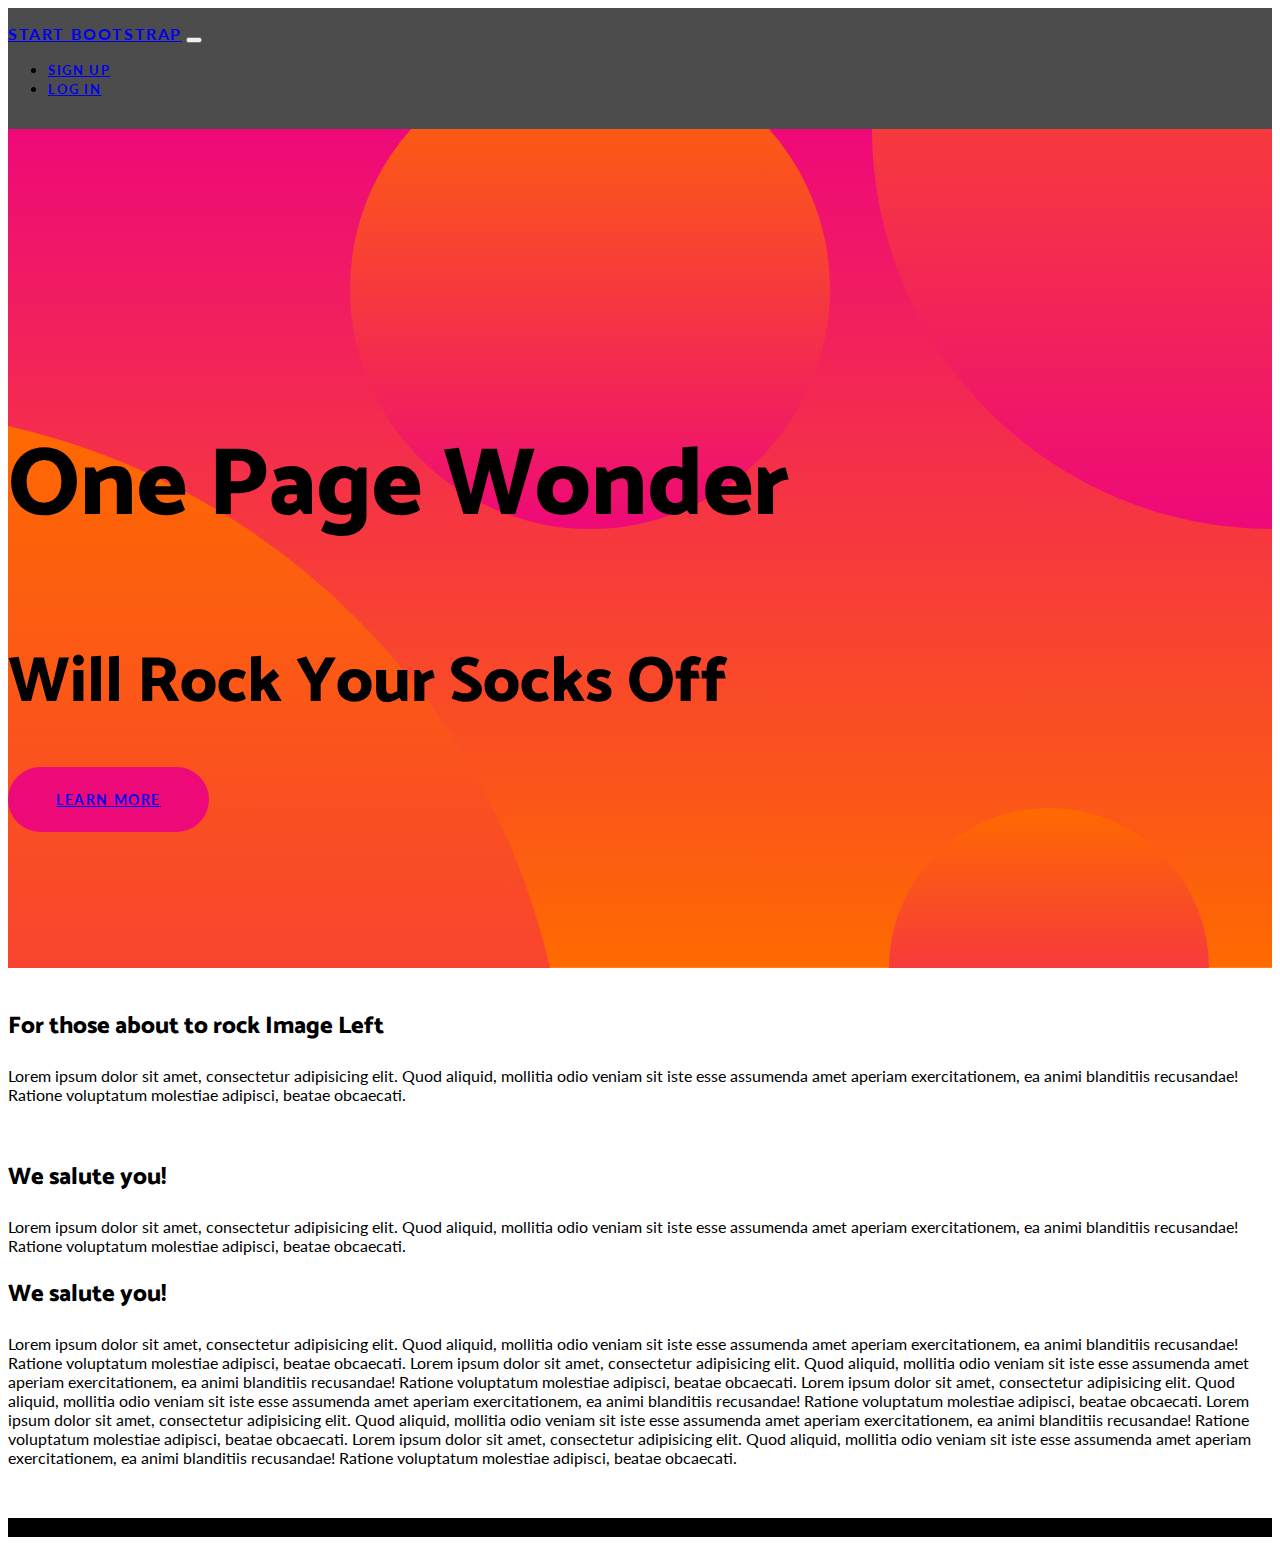
==== index.html @ 6f762b44 "change" ====
<!DOCTYPE html>
<html lang="en">

<head>

  <meta charset="utf-8">
  <meta name="viewport" content="width=device-width, initial-scale=1, shrink-to-fit=no">
  <meta name="description" content="">
  <meta name="author" content="">

  <title>One Page Wonder - Start Bootstrap Template</title>

  <!-- Bootstrap core CSS -->
  <link href="vendor/bootstrap/css/bootstrap.min.css" rel="stylesheet">

  <!-- Custom fonts for this template -->
  <link href="https://fonts.googleapis.com/css?family=Catamaran:100,200,300,400,500,600,700,800,900" rel="stylesheet">
  <link href="https://fonts.googleapis.com/css?family=Lato:100,100i,300,300i,400,400i,700,700i,900,900i" rel="stylesheet">

  <!-- Custom styles for this template -->
  <link href="css/one-page-wonder.min.css" rel="stylesheet">

</head>

<body>

  <!-- Navigation -->
  <nav class="navbar navbar-expand-lg navbar-dark navbar-custom fixed-top">
    <div class="container">
      <a class="navbar-brand" href="#">Start Bootstrap</a>
      <button class="navbar-toggler" type="button" data-toggle="collapse" data-target="#navbarResponsive" aria-controls="navbarResponsive" aria-expanded="false" aria-label="Toggle navigation">
        <span class="navbar-toggler-icon"></span>
      </button>
      <div class="collapse navbar-collapse" id="navbarResponsive">
        <ul class="navbar-nav ml-auto">
          <li class="nav-item">
            <a class="nav-link" href="#">Sign Up</a>
          </li>
          <li class="nav-item">
            <a class="nav-link" href="#">Log In</a>
          </li>
        </ul>
      </div>
    </div>
  </nav>

  <header class="masthead text-center text-white">
    <div class="masthead-content">
      <div class="container">
        <h1 class="masthead-heading mb-0">One Page Wonder</h1>
        <h2 class="masthead-subheading mb-0">Will Rock Your Socks Off</h2>
        <a href="#" class="btn btn-primary btn-xl rounded-pill mt-5">Learn More</a>
      </div>
    </div>
    <div class="bg-circle-1 bg-circle"></div>
    <div class="bg-circle-2 bg-circle"></div>
    <div class="bg-circle-3 bg-circle"></div>
    <div class="bg-circle-4 bg-circle"></div>
  </header>

  <section>
    <div class="container">
      <div class="row align-items-center">
        <div class="col-lg-6 order-lg-2">
          <div class="p-5">
            <img class="img-fluid rounded-circle" src="img/01.jpg" alt="">
          </div>
        </div>
        <div class="col-lg-6 order-lg-1">
          <div class="p-5">
            <h2 class="display-4">For those about to rock Image Left</h2>
            <p>Lorem ipsum dolor sit amet, consectetur adipisicing elit. Quod aliquid, mollitia odio veniam sit iste esse assumenda amet aperiam exercitationem, ea animi blanditiis recusandae! Ratione voluptatum molestiae adipisci, beatae obcaecati.</p>
          </div>
        </div>
      </div>
    </div>
  </section>

  <section>
    <div class="container">
      <div class="row align-items-center">
        <div class="col-lg-6">
          <div class="p-5">
            <img class="img-fluid rounded-circle" src="img/02.jpg" alt="">
          </div>
        </div>
        <div class="col-lg-6">
          <div class="p-5">
            <h2 class="display-4">We salute you!</h2>
            <p>Lorem ipsum dolor sit amet, consectetur adipisicing elit. Quod aliquid, mollitia odio veniam sit iste esse assumenda amet aperiam exercitationem, ea animi blanditiis recusandae! Ratione voluptatum molestiae adipisci, beatae obcaecati.</p>
          </div>
        </div>
      </div>
    </div>
  </section>


  <section>
    <div class="container">
      <div class="row align-items-center">
        <div class="col-lg-12">
          <div class="p-5">
            <h2 class="display-4">We salute you!</h2>
            <p>Lorem ipsum dolor sit amet, consectetur adipisicing elit. Quod aliquid, mollitia odio veniam sit iste esse assumenda amet aperiam exercitationem, ea animi blanditiis recusandae! Ratione voluptatum molestiae adipisci, beatae obcaecati.
Lorem ipsum dolor sit amet, consectetur adipisicing elit. Quod aliquid, mollitia odio veniam sit iste esse assumenda amet aperiam exercitationem, ea animi blanditiis recusandae! Ratione voluptatum molestiae adipisci, beatae obcaecati.
Lorem ipsum dolor sit amet, consectetur adipisicing elit. Quod aliquid, mollitia odio veniam sit iste esse assumenda amet aperiam exercitationem, ea animi blanditiis recusandae! Ratione voluptatum molestiae adipisci, beatae obcaecati.
Lorem ipsum dolor sit amet, consectetur adipisicing elit. Quod aliquid, mollitia odio veniam sit iste esse assumenda amet aperiam exercitationem, ea animi blanditiis recusandae! Ratione voluptatum molestiae adipisci, beatae obcaecati.
Lorem ipsum dolor sit amet, consectetur adipisicing elit. Quod aliquid, mollitia odio veniam sit iste esse assumenda amet aperiam exercitationem, ea animi blanditiis recusandae! Ratione voluptatum molestiae adipisci, beatae obcaecati.
            </p>
          </div>
        </div>
      </div>
    </div>
  </section>

  <section>
    <div class="container">
      <div class="row align-items-center">
        <div class="col-lg-12">
          <div class="p-5">
            <img class="img-fluid rounded-circle" src="img/03.jpg" alt="">
          </div>
        </div>
      </div>
    </div>
  </section>

  <!-- Footer -->
  <footer class="py-5 bg-black">
    <div class="container">
      <p class="m-0 text-center text-white small">Copyright &copy; Your Website 2020</p>
    </div>
    <!-- /.container -->
  </footer>

  <!-- Bootstrap core JavaScript -->
  <script src="vendor/jquery/jquery.min.js"></script>
  <script src="vendor/bootstrap/js/bootstrap.bundle.min.js"></script>

</body>

</html>
---- css/one-page-wonder.min.css ----
/*!
 * Start Bootstrap - One Page Wonder v5.0.9 (https://startbootstrap.com/theme/one-page-wonder)
 * Copyright 2013-2021 Start Bootstrap
 * Licensed under MIT (https://github.com/StartBootstrap/startbootstrap-one-page-wonder/blob/master/LICENSE)
 */body{font-family:Lato}h1,h2,h3,h4,h5,h6{font-family:Catamaran;font-weight:800!important}.btn-xl{text-transform:uppercase;padding:1.5rem 3rem;font-size:.9rem;font-weight:700;letter-spacing:.1rem}.bg-black{background-color:#000!important}.rounded-pill{border-radius:5rem}.navbar-custom{padding-top:1rem;padding-bottom:1rem;background-color:rgba(0,0,0,.7)}.navbar-custom .navbar-brand{text-transform:uppercase;font-size:1rem;letter-spacing:.1rem;font-weight:700}.navbar-custom .navbar-nav .nav-item .nav-link{text-transform:uppercase;font-size:.8rem;font-weight:700;letter-spacing:.1rem}header.masthead{position:relative;overflow:hidden;padding-top:calc(7rem + 72px);padding-bottom:7rem;background:linear-gradient(0deg,#ff6a00 0,#ee0979 100%);background-repeat:no-repeat;background-position:center center;background-attachment:scroll;background-size:cover}header.masthead .masthead-content{z-index:1;position:relative}header.masthead .masthead-content .masthead-heading{font-size:4rem}header.masthead .masthead-content .masthead-subheading{font-size:2rem}header.masthead .bg-circle{z-index:0;position:absolute;border-radius:100%;background:linear-gradient(0deg,#ee0979 0,#ff6a00 100%)}header.masthead .bg-circle-1{height:90rem;width:90rem;bottom:-55rem;left:-55rem}header.masthead .bg-circle-2{height:50rem;width:50rem;top:-25rem;right:-25rem}header.masthead .bg-circle-3{height:20rem;width:20rem;bottom:-10rem;right:5%}header.masthead .bg-circle-4{height:30rem;width:30rem;top:-5rem;right:35%}@media (min-width:992px){header.masthead{padding-top:calc(10rem + 55px);padding-bottom:10rem}header.masthead .masthead-content .masthead-heading{font-size:6rem}header.masthead .masthead-content .masthead-subheading{font-size:4rem}}.bg-primary{background-color:#ee0979!important}.btn-primary{background-color:#ee0979;border-color:#ee0979}.btn-primary:active,.btn-primary:focus,.btn-primary:hover{background-color:#bd0760!important;border-color:#bd0760!important}.btn-primary:focus{box-shadow:0 0 0 .2rem rgba(238,9,121,.5)}.btn-secondary{background-color:#ff6a00;border-color:#ff6a00}.btn-secondary:active,.btn-secondary:focus,.btn-secondary:hover{background-color:#c50!important;border-color:#c50!important}.btn-secondary:focus{box-shadow:0 0 0 .2rem rgba(255,106,0,.5)}
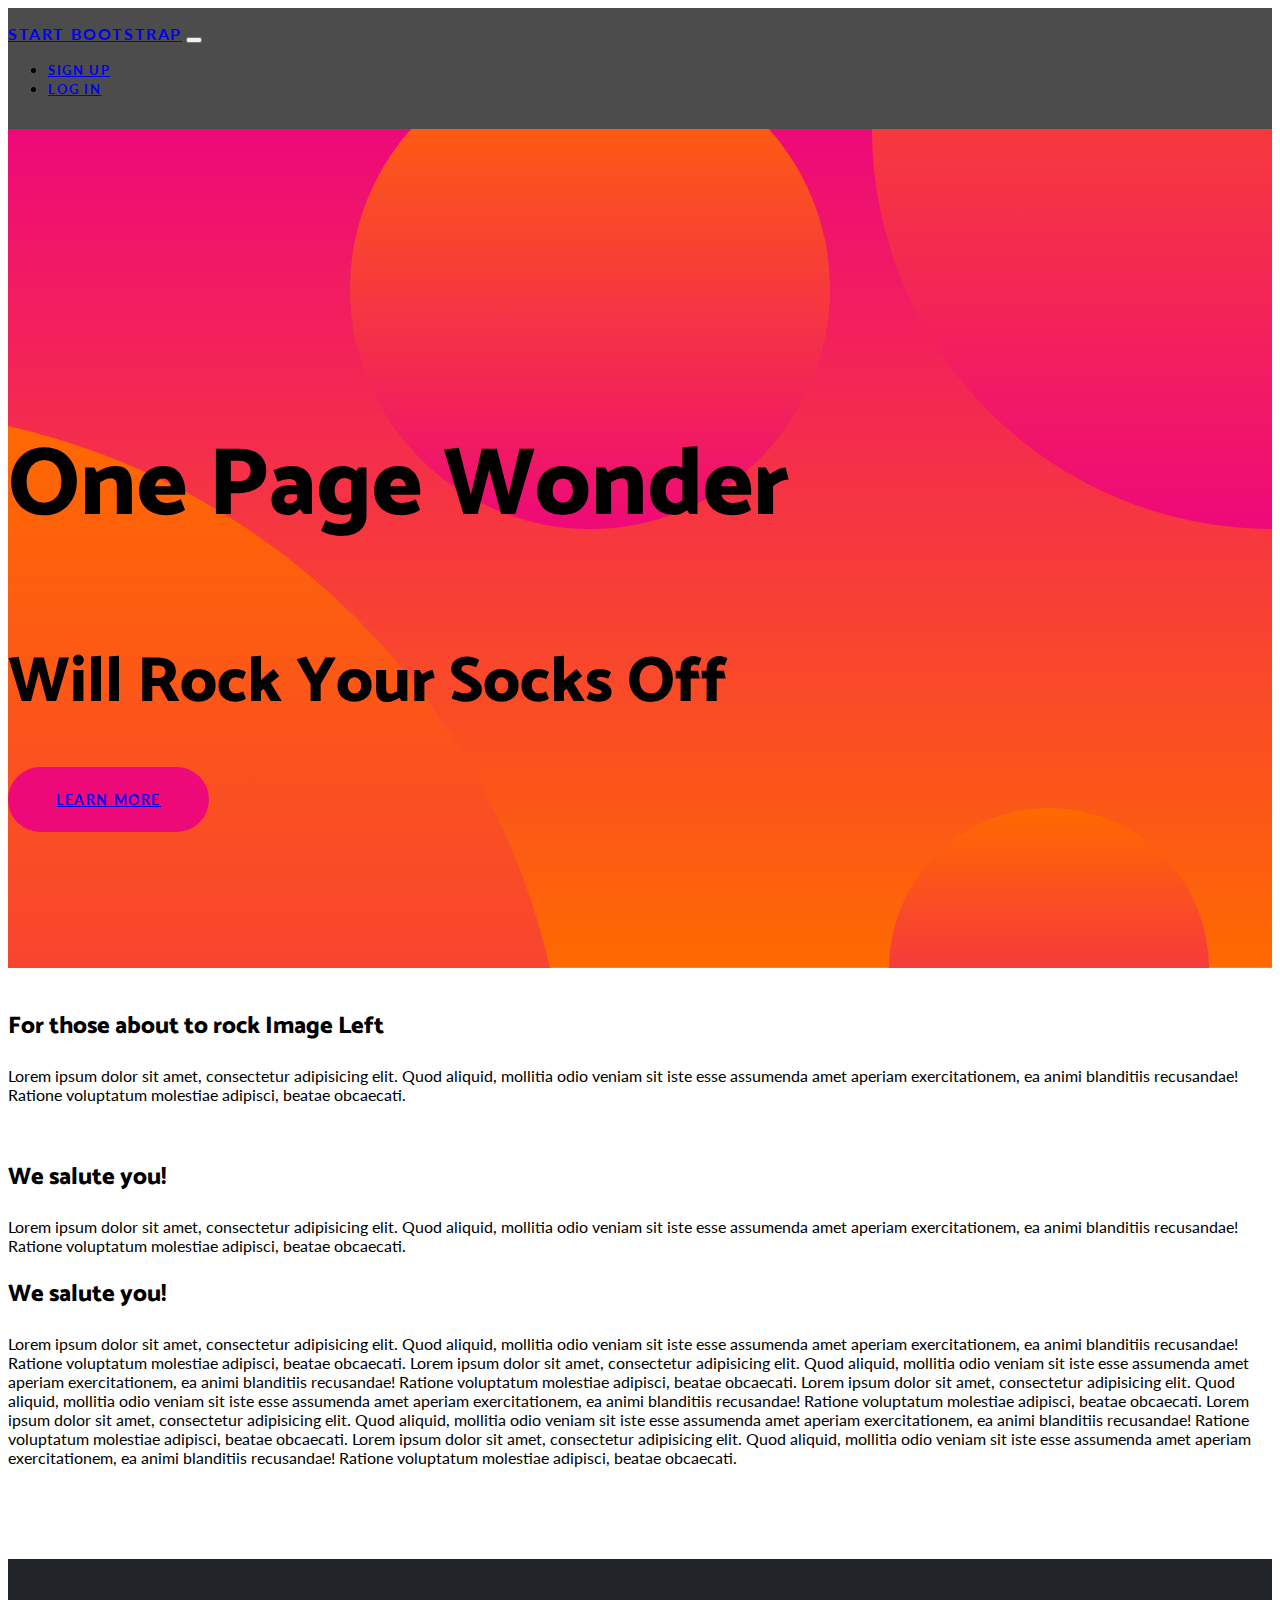
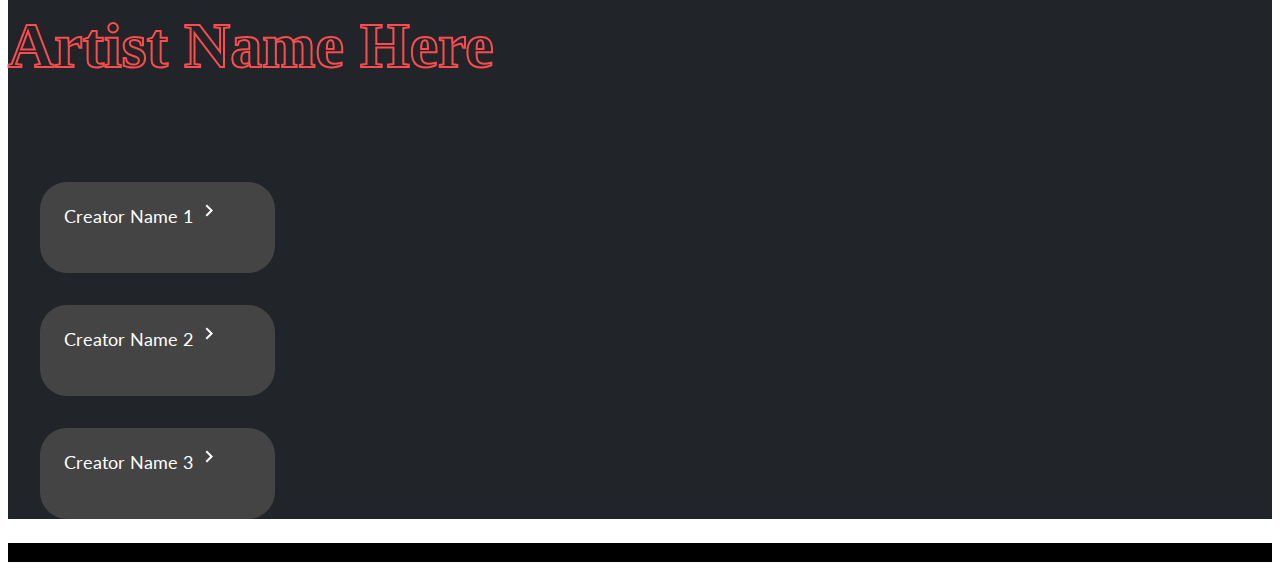
==== commit 37dae0a8: "chang2" ====
--- a/index.html
+++ b/index.html
@@ -58,7 +58,7 @@
     <div class="bg-circle-4 bg-circle"></div>
   </header>
 
-  <section>
+  <section class="detail">
     <div class="container">
       <div class="row align-items-center">
         <div class="col-lg-6 order-lg-2">
@@ -76,7 +76,7 @@
     </div>
   </section>
 
-  <section>
+  <section class="detail">
     <div class="container">
       <div class="row align-items-center">
         <div class="col-lg-6">
@@ -95,7 +95,7 @@
   </section>
 
 
-  <section>
+  <section class="detail">
     <div class="container">
       <div class="row align-items-center">
         <div class="col-lg-12">
@@ -113,16 +113,65 @@
     </div>
   </section>
 
-  <section>
+  <section class="detail">
     <div class="container">
       <div class="row align-items-center">
         <div class="col-lg-12">
           <div class="p-5">
-            <img class="img-fluid rounded-circle" src="img/03.jpg" alt="">
+            <img class="img-fluid rounded-circle" src="img/02.jpg" alt="">
+          </div>
+      </div>
+    </div>
+  </section>
+
+  <section class="detail">
+    <div class="container">
+      <div class="row align-items-center">
+        <div class="col-lg-4">
+          <div class="p-3">
+            <img class="img-fluid" src="img/02.jpg" alt="">
+          </div>
+        </div>
+        <div class="col-lg-4">
+          <div class="p-3">
+            <img class="img-fluid" src="img/02.jpg" alt="">
+          </div>
+        </div>
+        <div class="col-lg-4">
+          <div class="p-3">
+            <img class="img-fluid" src="img/02.jpg" alt="">
           </div>
         </div>
       </div>
     </div>
+  </section>
+
+  <section class="artist bg-gray">
+    <div class="container">
+      <h2 class="outline">Artist Name Here</h2>
+      <div class="row align-items-center">
+        <div class="col-lg-8 order-lg-1">
+          <div class="p-3">
+            <img class="img-fluid" src="img/02.jpg" alt="">
+          </div>
+        </div>
+        <div class="col-lg-4 order-lg-2">
+          <div class="creator_button">
+            <span class="">Creator Name 1</span>
+            <img src="img/icons-forward.svg" class="iconsforward">
+          </div>
+          <div class="creator_button">
+            <span class="">Creator Name 2</span>
+            <img src="img/icons-forward.svg" class="iconsforward">
+          </div>
+          <div class="creator_button">
+            <span class="">Creator Name 3</span>
+            <img src="img/icons-forward.svg" class="iconsforward">
+          </div>
+        </div>
+    </div>
+  </div>
+    <!-- /.container -->
   </section>
 
   <!-- Footer -->
--- a/css/one-page-wonder.min.css
+++ b/css/one-page-wonder.min.css
@@ -2,4 +2,4 @@
  * Start Bootstrap - One Page Wonder v5.0.9 (https://startbootstrap.com/theme/one-page-wonder)
  * Copyright 2013-2021 Start Bootstrap
  * Licensed under MIT (https://github.com/StartBootstrap/startbootstrap-one-page-wonder/blob/master/LICENSE)
- */body{font-family:Lato}h1,h2,h3,h4,h5,h6{font-family:Catamaran;font-weight:800!important}.btn-xl{text-transform:uppercase;padding:1.5rem 3rem;font-size:.9rem;font-weight:700;letter-spacing:.1rem}.bg-black{background-color:#000!important}.rounded-pill{border-radius:5rem}.navbar-custom{padding-top:1rem;padding-bottom:1rem;background-color:rgba(0,0,0,.7)}.navbar-custom .navbar-brand{text-transform:uppercase;font-size:1rem;letter-spacing:.1rem;font-weight:700}.navbar-custom .navbar-nav .nav-item .nav-link{text-transform:uppercase;font-size:.8rem;font-weight:700;letter-spacing:.1rem}header.masthead{position:relative;overflow:hidden;padding-top:calc(7rem + 72px);padding-bottom:7rem;background:linear-gradient(0deg,#ff6a00 0,#ee0979 100%);background-repeat:no-repeat;background-position:center center;background-attachment:scroll;background-size:cover}header.masthead .masthead-content{z-index:1;position:relative}header.masthead .masthead-content .masthead-heading{font-size:4rem}header.masthead .masthead-content .masthead-subheading{font-size:2rem}header.masthead .bg-circle{z-index:0;position:absolute;border-radius:100%;background:linear-gradient(0deg,#ee0979 0,#ff6a00 100%)}header.masthead .bg-circle-1{height:90rem;width:90rem;bottom:-55rem;left:-55rem}header.masthead .bg-circle-2{height:50rem;width:50rem;top:-25rem;right:-25rem}header.masthead .bg-circle-3{height:20rem;width:20rem;bottom:-10rem;right:5%}header.masthead .bg-circle-4{height:30rem;width:30rem;top:-5rem;right:35%}@media (min-width:992px){header.masthead{padding-top:calc(10rem + 55px);padding-bottom:10rem}header.masthead .masthead-content .masthead-heading{font-size:6rem}header.masthead .masthead-content .masthead-subheading{font-size:4rem}}.bg-primary{background-color:#ee0979!important}.btn-primary{background-color:#ee0979;border-color:#ee0979}.btn-primary:active,.btn-primary:focus,.btn-primary:hover{background-color:#bd0760!important;border-color:#bd0760!important}.btn-primary:focus{box-shadow:0 0 0 .2rem rgba(238,9,121,.5)}.btn-secondary{background-color:#ff6a00;border-color:#ff6a00}.btn-secondary:active,.btn-secondary:focus,.btn-secondary:hover{background-color:#c50!important;border-color:#c50!important}.btn-secondary:focus{box-shadow:0 0 0 .2rem rgba(255,106,0,.5)}+ */body{font-family:Lato}h1,h2,h3,h4,h5,h6{font-family:Catamaran;font-weight:800!important}.btn-xl{text-transform:uppercase;padding:1.5rem 3rem;font-size:.9rem;font-weight:700;letter-spacing:.1rem}.bg-black{background-color:#000!important}.bg-gray{background-color:#212529!important}.rounded-pill{border-radius:5rem}.outline{margin:0 0 48px;-webkit-text-stroke:2px #fc4c4e;font-family:Futura;font-size:64px;font-weight:700;font-stretch:normal;font-style:normal;line-height:normal;letter-spacing:normal;color:transparent}.creator_button{width:203px;height:59px;margin:32px 0 24px 32px;padding:16px 8px 16px 24px;border-radius:27px;background-color:#444}.creator_button span{font-size:18px;color:#fff}.artist{padding-top:50px}.navbar-custom{padding-top:1rem;padding-bottom:1rem;background-color:rgba(0,0,0,.7)}.navbar-custom .navbar-brand{text-transform:uppercase;font-size:1rem;letter-spacing:.1rem;font-weight:700}.navbar-custom .navbar-nav .nav-item .nav-link{text-transform:uppercase;font-size:.8rem;font-weight:700;letter-spacing:.1rem}header.masthead{position:relative;overflow:hidden;padding-top:calc(7rem + 72px);padding-bottom:7rem;background:linear-gradient(0deg,#ff6a00 0,#ee0979 100%);background-repeat:no-repeat;background-position:center center;background-attachment:scroll;background-size:cover}header.masthead .masthead-content{z-index:1;position:relative}header.masthead .masthead-content .masthead-heading{font-size:4rem}header.masthead .masthead-content .masthead-subheading{font-size:2rem}header.masthead .bg-circle{z-index:0;position:absolute;border-radius:100%;background:linear-gradient(0deg,#ee0979 0,#ff6a00 100%)}header.masthead .bg-circle-1{height:90rem;width:90rem;bottom:-55rem;left:-55rem}header.masthead .bg-circle-2{height:50rem;width:50rem;top:-25rem;right:-25rem}header.masthead .bg-circle-3{height:20rem;width:20rem;bottom:-10rem;right:5%}header.masthead .bg-circle-4{height:30rem;width:30rem;top:-5rem;right:35%}@media (min-width:992px){header.masthead{padding-top:calc(10rem + 55px);padding-bottom:10rem}header.masthead .masthead-content .masthead-heading{font-size:6rem}header.masthead .masthead-content .masthead-subheading{font-size:4rem}}.bg-primary{background-color:#ee0979!important}.btn-primary{background-color:#ee0979;border-color:#ee0979}.btn-primary:active,.btn-primary:focus,.btn-primary:hover{background-color:#bd0760!important;border-color:#bd0760!important}.btn-primary:focus{box-shadow:0 0 0 .2rem rgba(238,9,121,.5)}.btn-secondary{background-color:#ff6a00;border-color:#ff6a00}.btn-secondary:active,.btn-secondary:focus,.btn-secondary:hover{background-color:#c50!important;border-color:#c50!important}.btn-secondary:focus{box-shadow:0 0 0 .2rem rgba(255,106,0,.5)}